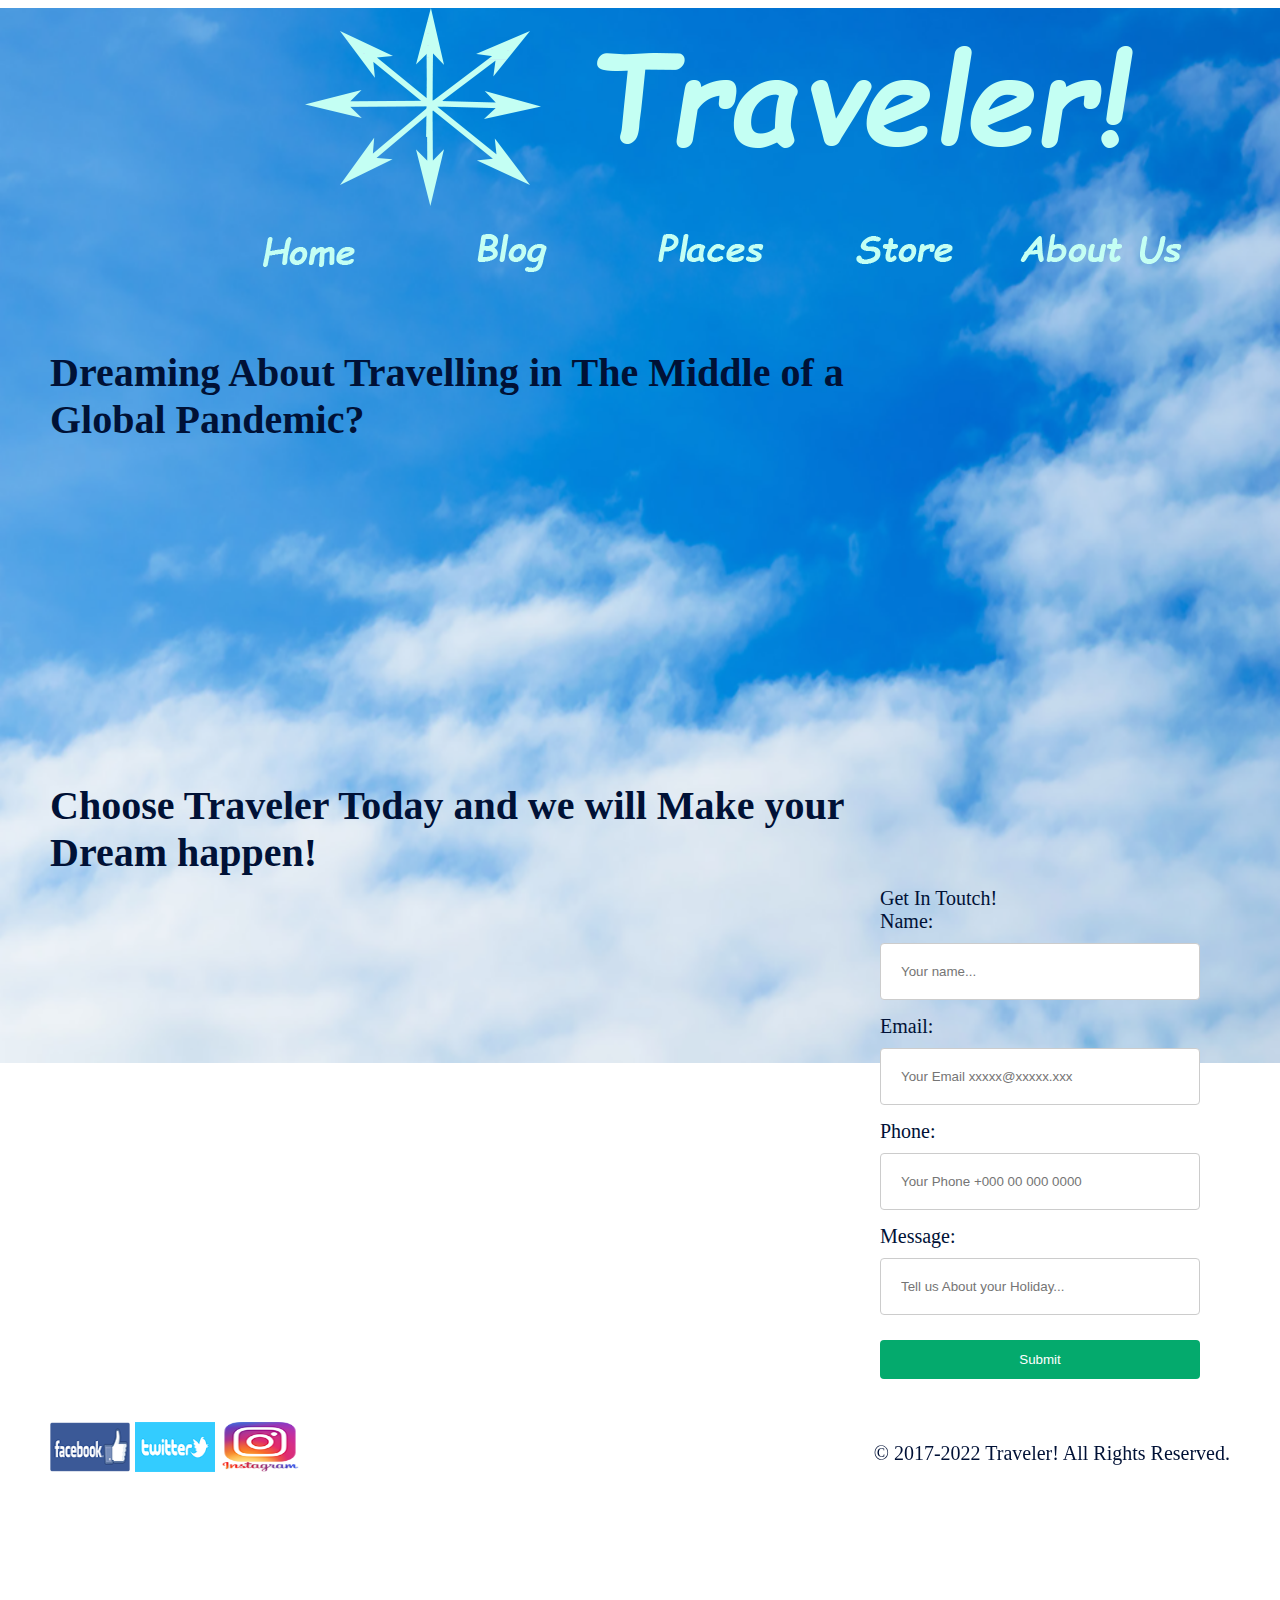
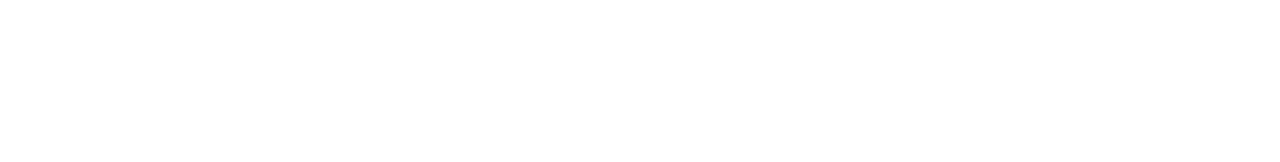
==== index.html @ 4b5a3989 "Initial COmit" ====
<!--Traveler Travel Agency Website Homepage
Created By Jessica Oliveira Silva - x20193688-->
<!-- -->
<!DOCTYPE html> <!-- HTML5 doctype -->

<html lang="en"> <!-- HTML5 opening HTML tag with language.-->

	<head>

		<meta charset="UTF-8"> <!-- HTML5 charset -->

			<title>Home</title>

			<!-- Java Script Link -->

			<link href="css/style.css" rel="stylesheet" type="text/css">

			<!-- Java Script Link -->

			<script type="text/javascript" src="Traveler.js"></script>

	</head>

	<!-- Body Wrapper Div to Style Background image-->

	<div id="background">

		<!-- Traveler Logo with On Load method with link to Homepage linked to the Header -->

		<body onload="('images1/Traveler Header 960x200 Rollover.png')">

			<header><a href="index.html"><img src="images1/Traveler Header 960x200.png" alt="Go to Home Page " width="960" height="200" id="Header"></a></header>

			<!--Navigation Buttons  -->

			<nav>

				<div class="buttons">
					<a href="index.html"></a>
					<a href="index.html"><img src="images/home.png" alt="Go to Home Page" name="home" height="40" border="0"></a>

					<a href="blog.html"></a>
					<a href="blog.html"><img src="images/blog.png" alt="Go to Blog" height="40" id="blog"></a>

					<a href="places.html"></a>
					<a href="places.html"><img src="images/places.png" alt="Go to Places" name="places" height="40" border="0"></a>

					<a href="store.html"></a>
					<a href="store.html"><img src="images/store.png" alt="Go to Store" name="store" height="40" border="0"></a>

					<a href="aboutus.html"></a>
					<a href="aboutus.html"><img src="images/aboutus.png" alt="Go to About Us" name="aboutus" height="40" border="0"></a>
				</div>

			</nav>

			<!-- Page article Section With Main Webpage Content -->

			<article>

				<h1>Dreaming About Travelling in The Middle of a Global Pandemic?</h1>

				<div><iframe width="500" height="281" src="https://www.youtube-nocookie.com/embed/0UJOmXhYOhw" frameborder="0" allowfullscreen></iframe></div>

				<h1>Choose Traveler Today and we will Make your Dream happen!</h1>

			</article>

			<!-- Page aside Section With The Contact Form -->

			<aside>

				<div id = "Form">
					<!-- Contact Details Form-->

					<form name = "contact" onsubmit = "return contactForm()" method = "post">

						Get In Toutch!

						<br>

						Name: <input type = "text" name = "name" placeholder = "Your name...">

						<br>

						Email: <input type = "email" name = "email" placeholder = "Your Email xxxxx@xxxxx.xxx" pattern = "[a-z0-9._%+-]+@[a-z0-9.-]+\.[a-z]{2,3}$">

						<br>

						Phone: <input type = "tel" name = "phone" placeholder = "Your Phone +000 00 000 0000" pattern = "^\+(?:[0-9] ?){6,14}[0-9]$">

						<br>

						Message: <input type = "text" name = "message" placeholder="Tell us About your Holiday...">

						<br>

						<input type = "submit" value = "Submit">

					</form>

				</div>

			</aside>

			<footer>

				<!-- Page Footer Section With Social Media and Copyright Content -->

				<div id = "footer">

					<a href="https://www.facebook.com/jessica2105" target="new" onMouseOut="MM_swapImgRestore()" onMouseOver="MM_swapImage('facebook','','images1/facebookbutton.png',1)"><img src="images1/facebookbutton.png"  alt="Facebook" width="80" height="50" id="facebook"></a>

					<a href="https://twitter.com/osilvajessica" target="new" onMouseOut="MM_swapImgRestore()" onMouseOver="MM_swapImage('twitter','','images1/twitterbutton.png',1)"><img src="images1/twitterbutton.png"  alt="Twitter " width="80" height="50" id="twitter"></a>

					<a href="https://www.instagram.com/j_jjessica" target="new" onMouseOut="MM_swapImgRestore()" onMouseOver="MM_swapImage('Instagram','','images1/instagrambutton.png',1)"><img src="images1/instagrambutton.png" alt="Instagram" width="80" height="50" id="Instagram"></a>

					<p class = "copyright"> &copy; 2017-2022 Traveler! All Rights Reserved.</p>

				</div>

			</footer>

		</body>

	</div>

</html>
---- css/style.css ----
/* CSS Style Sheet for the Traveler Travel Agency Website Homepage
Created By Jessica Oliveira Silva - x20193688*/
/* */

/*Styles the Body of the Web page */

body
{
	align-items: center;
	margin-left: auto;
	margin-right: auto;
	font-family: "Comic Sans MS";
  color: #001136;
}

/*Styles the Background Image with CSS prefixes so code works properly with all the browsers.*/
#background
{
	background:url(../images1/blue-sky-background.png) no-repeat center center fixed;;
	height: 100%;
	-webkit-background-size: cover;
  -moz-background-size: cover;
  -o-background-size: cover;
  background-size: cover;
}

/* Styles the Header of the Webpage */

#Header
{
	align: center;
	padding-left: 220px;
}

/*Styles the Nav bar */

nav
{
	height:40px;
	align: center;
	padding-left: 220px;
}

/* Styles the Buttons within Teh nav bar */

.buttons
{
	height:40px;
	float:left;
	padding-top: 20px;
}

/* Styles the Main Section of Content */

article
{
	width: 850px;
	height: 550px;
	float: left;
	padding-left: 50px;
	padding-top: 50px;
	background-position: 0% 0%;
	text-align: left;
	font-family: "Comic Sans MS";
	font-size: 20px;
	color: #001136;
}

/* Styles for Links */

a:visited
{
		color: #001136;
	  background-color: transparent;
	  text-decoration: none;
}

/* Styles for Links */

a:hover
{
		color: #001136;
	  background-color: transparent;
	  text-decoration: none;
}

/* Styles for Pictures Inside the carrousel */

.carousel-inner img
{
  width: 850px;
  height: 450px;
}

/* Styles Box With Stole Link and Image */

#traveladaptor
{
	float: left;
	padding-left: 10px;
}

/* Styles Box With Stole Link and Image */

#latestbooks
{
	float: right;
	padding-right: 100px;
}

/* Styles the About us Page text Section in The Article */

.aboutus
{
	font-size: 15pt;
	font-weight: 300;
}

/* Styles the About us Page text Section in The Article */

#aboutus
{
	padding-top: 20px;
	text-align: center;
}

/* Styles the Blog Page image Section in The Article */

#rio
{
	padding-left: 20px;
}

/* Styles the Blog Page link in the Text in The Article */

#traveler
{
	color: #0050FF;
}

/* Styles the Blog Page image Section in The Article */

#rio1
{
	padding-left: 20px;
}

/* Styles the Aside Section With the Contact form */

aside
{
	width:350px;
	height:550px;
	float: right;
	padding-right: 50px;
	background-position: right;
	background-blend-mode: color;
}

/*Style the Size and color of the Form*/
Form
{
	height: 420px;
	width: 320px;
	text-align: left;
	font-family: "Comic Sans MS";
	font-size: 20px;
	color: #001136;
	float: left;
	padding-top: 15px;

}

/* Style all input fields */
input
{
	width: 100%;
	padding: 20px;
	border: 1px solid #ccc;
	border-radius: 4px;
	box-sizing: border-box;
	margin-top: 10px;
	margin-bottom: 15px;
	align-content: right;
}

/* Style the submit button */
input[type=submit]
{
	background-color: #04AA6D;
	color: white;
	padding: 12px 20px;
	border: none;
	border-radius: 4px;
	cursor: pointer;
}

/* Style for When moving the mouse over the submit button, add a darker green color */
input[type = submit]:hover
{
	background-color: #45a049;
}

/* Styles the Footer Section of the Page */

#footer
{
	height:80px;
	padding-left: 50px;
	clear:both;
	font-size: 15pt;

}

.find
{
	height:80px;
	padding-bottom: 220px;
	float: left;
}

.copyright
{
	height:80px;
	padding-bottom: 220px;
	float: right;
	padding-right: 50px;
}
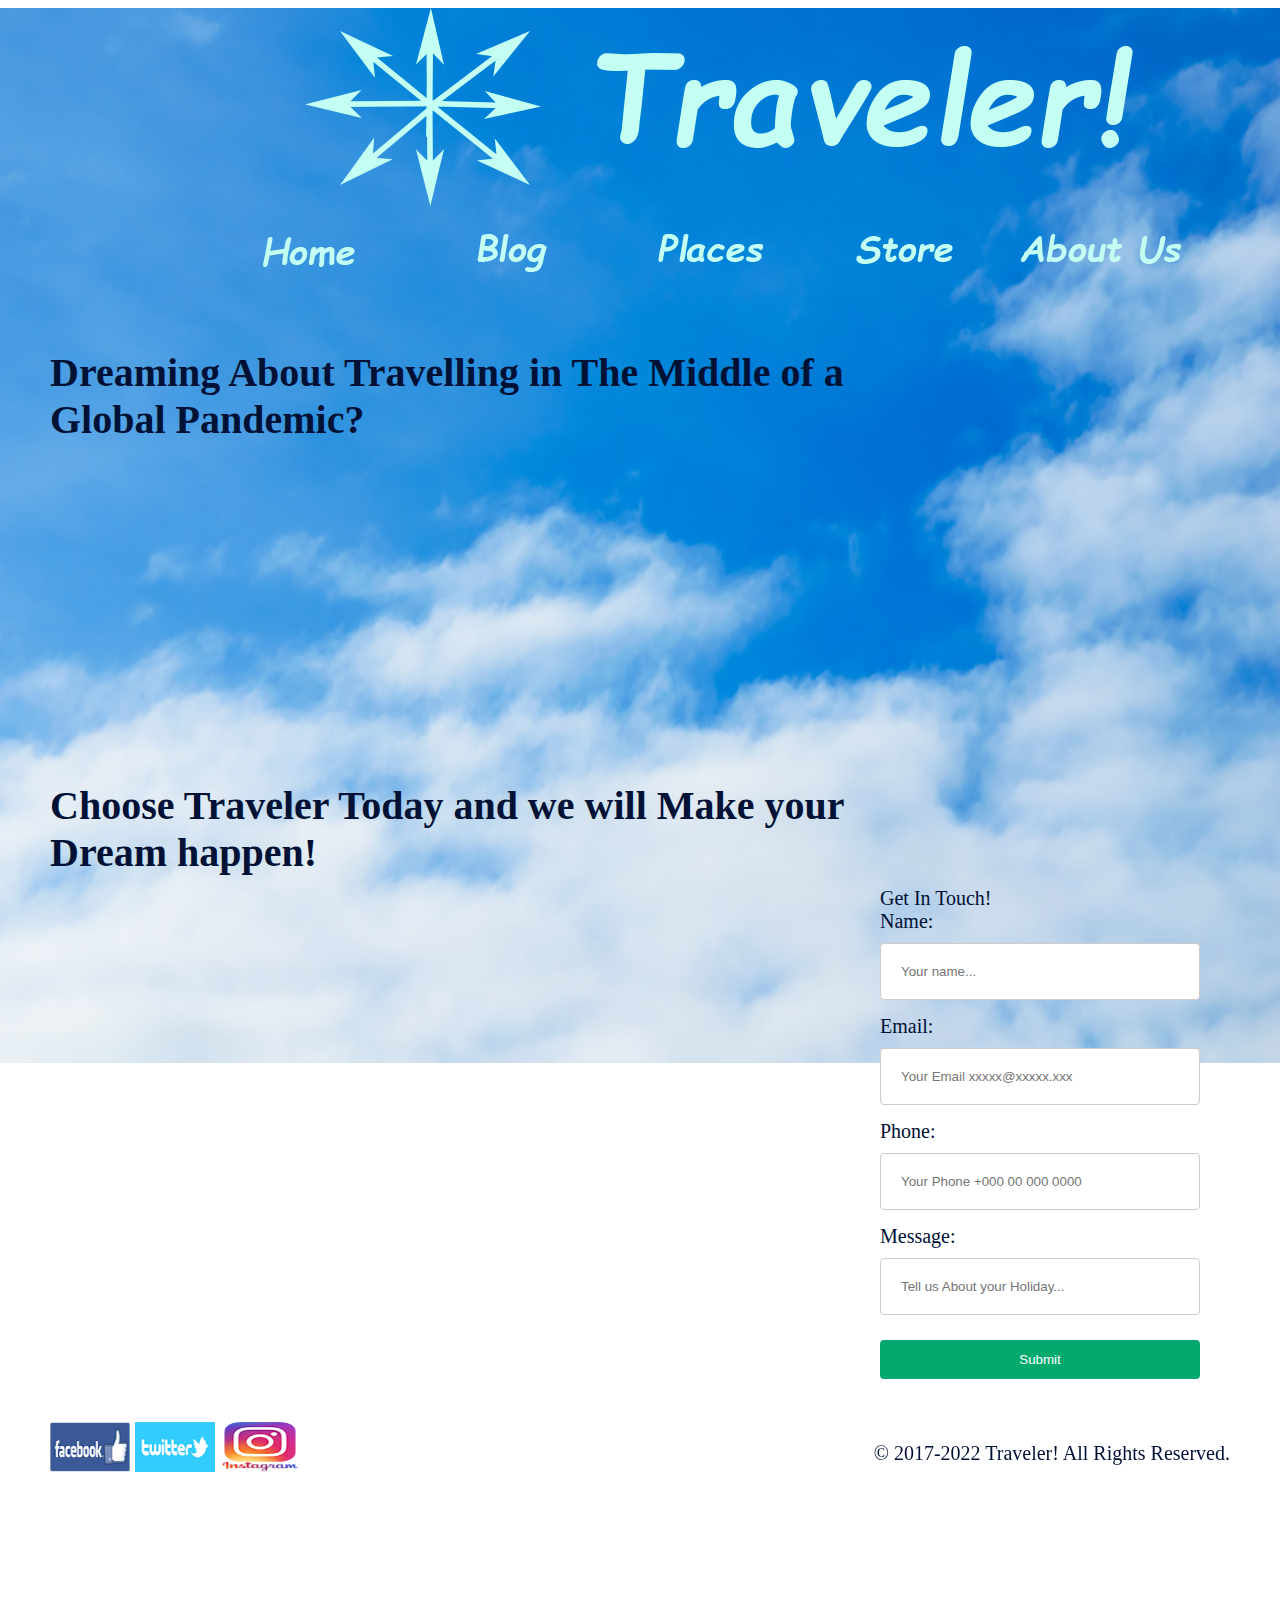
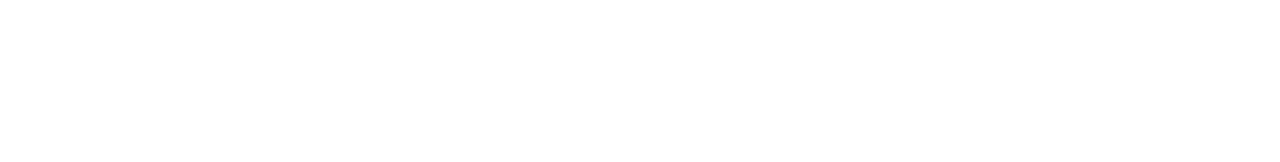
==== commit c140aa13: "Update index.html" ====
--- a/index.html
+++ b/index.html
@@ -75,7 +75,7 @@
 
 					<form name = "contact" onsubmit = "return contactForm()" method = "post">
 
-						Get In Toutch!
+						Get In Touch!
 
 						<br>
 
